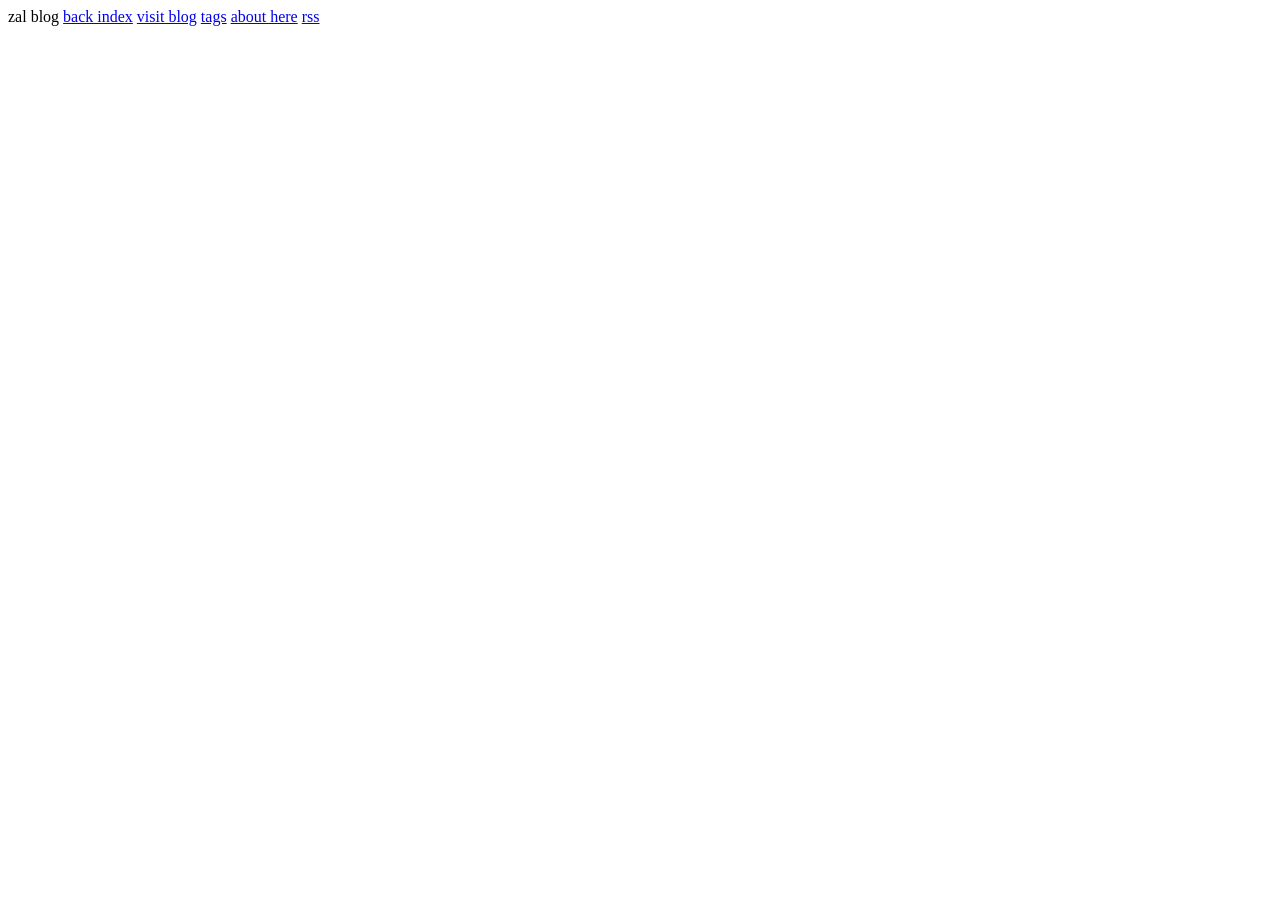
==== frontend/index.html @ ddcc48ae "feat: initial zal-blog - Go API backend, TUI frontend and org posts - backend: static hosting + JSON" ====
<!DOCTYPE html>
<html>
<head>
<title>zal-blog</title>
<link href="/style.css" rel="stylesheet"/>
<meta charset="utf-8"/>
<meta name="viewport" content="width=device-width, initial-scale=1"/>
</head>
<body>
<div class="term-frame">
<span class="blog-title">zal blog</span>
<a href="/">back index</a>
<a href="/blog.html">visit blog</a>
<a href="/tags.html">tags</a>
<a href="/about.html">about here</a>
<a href="/rss.xml">rss</a>
</div>
</body>
</html>
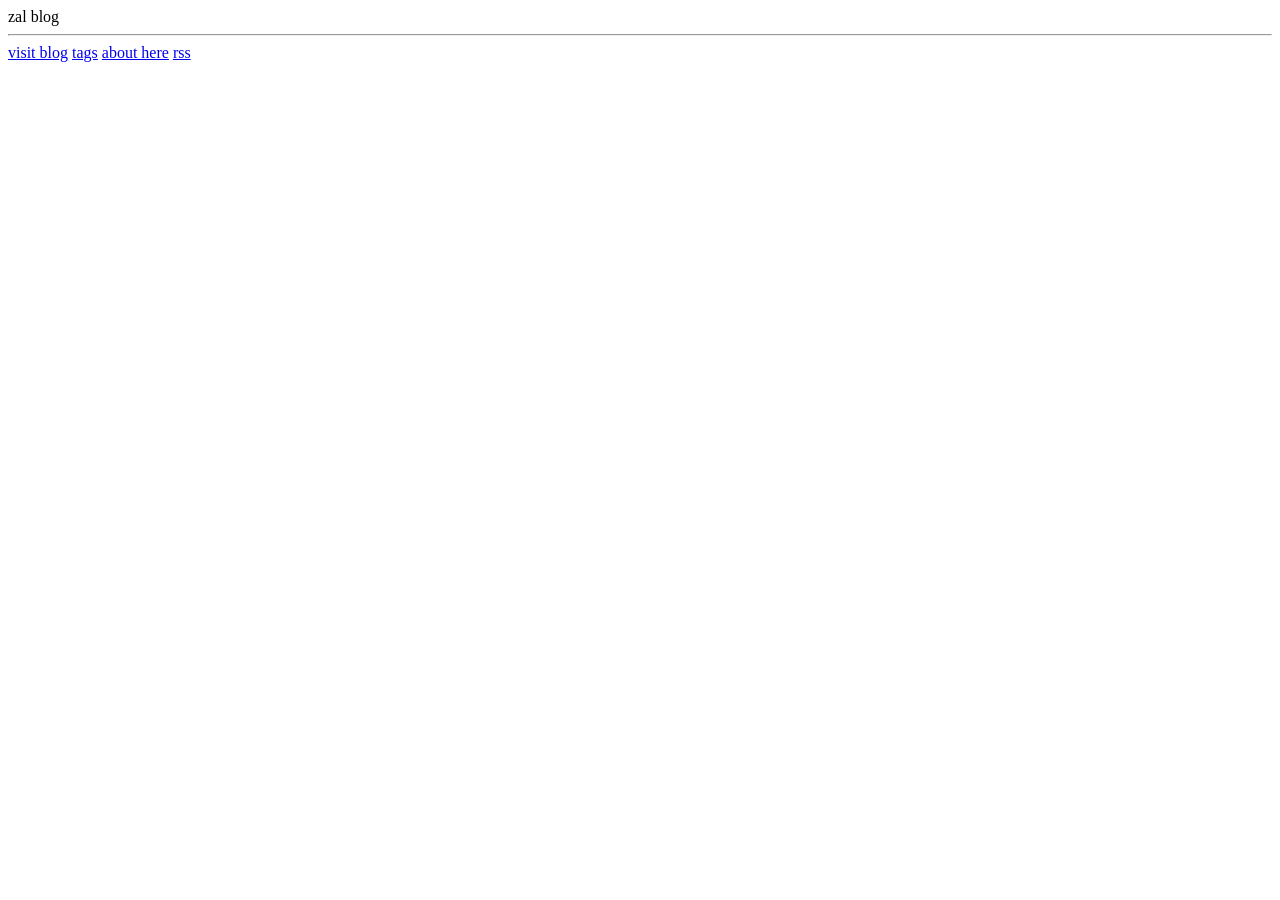
==== commit c28c9f25: "feat(frontend): polish TUI layout, link prefixes and code typography - add <hr class="splitter"> div" ====
--- a/frontend/index.html
+++ b/frontend/index.html
@@ -9,7 +9,7 @@
 <body>
 <div class="term-frame">
 <span class="blog-title">zal blog</span>
-<a href="/">back index</a>
+<hr class="splitter" />
 <a href="/blog.html">visit blog</a>
 <a href="/tags.html">tags</a>
 <a href="/about.html">about here</a>
